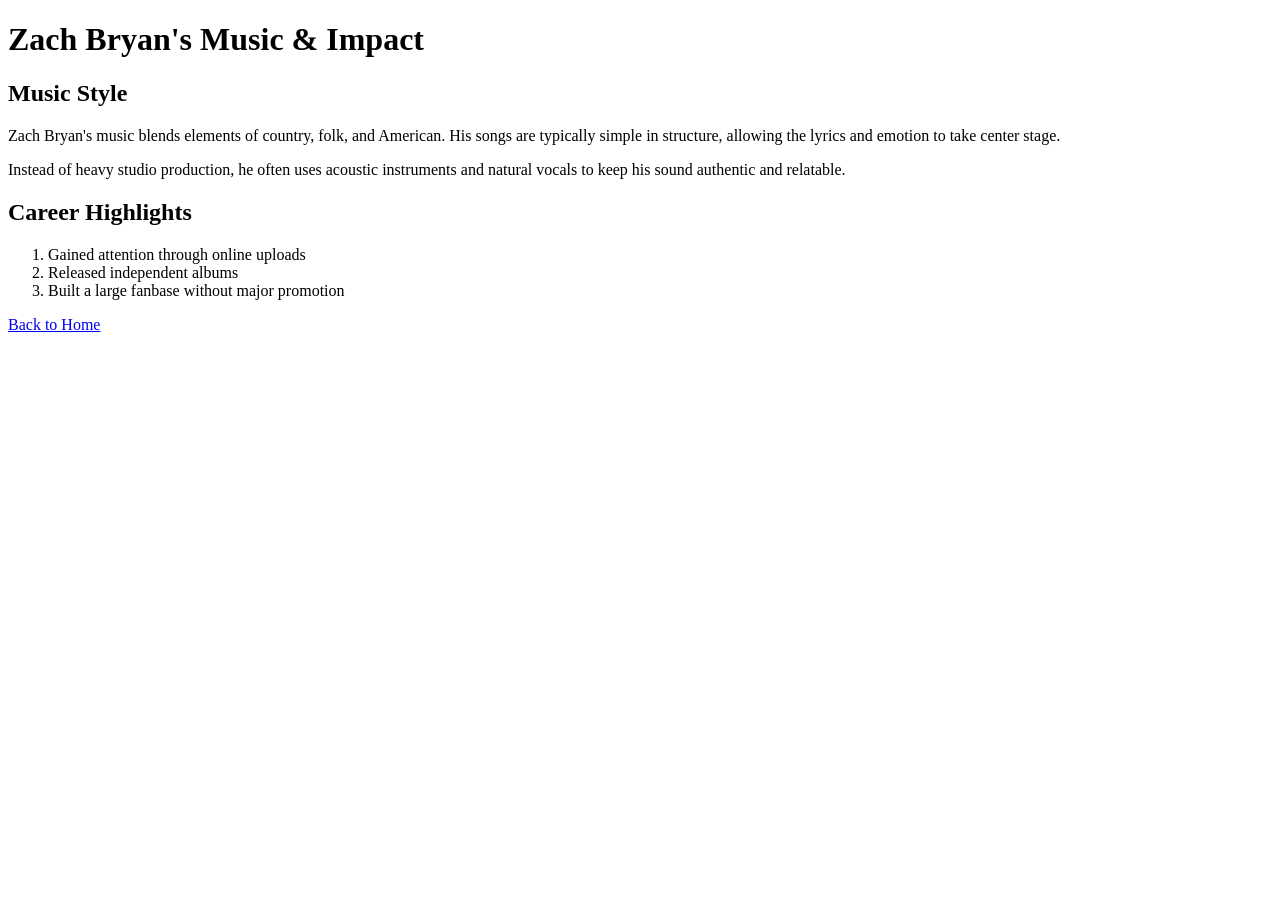
==== page2.html @ d500037e "Added content and structure to index.html" ====
<!DOCTYPE html>
<html lang="en">
<head>
    <meta charset="UTF-8">
    <title>Zach Bryan | Music & Impact</title>
</head>

<body>

    <header>
        <h1>Zach Bryan's Music & Impact</h1>
    </header>

    <main>

        <section>
            <h2>Music Style</h2>

            <p>
                Zach Bryan's music blends elements of country, folk, and American.
                His songs are typically simple in structure, allowing the lyrics
                and emotion to take center stage.
            </p>

            <p>
                Instead of heavy studio production, he often uses acoustic instruments
                and natural vocals to keep his sound authentic and relatable.
            </p>
        </section>

        <section>
            <h2>Career Highlights</h2>
            <ol>
                <li>Gained attention through online uploads</li>
                <li>Released independent albums</li>
                <li>Built a large fanbase without major promotion</li>
            </ol>
        </section>

    </main>

    <footer>
        <p>
            <a href="index.html">Back to Home</a>
        </p>
    </footer>

</body>
</html>
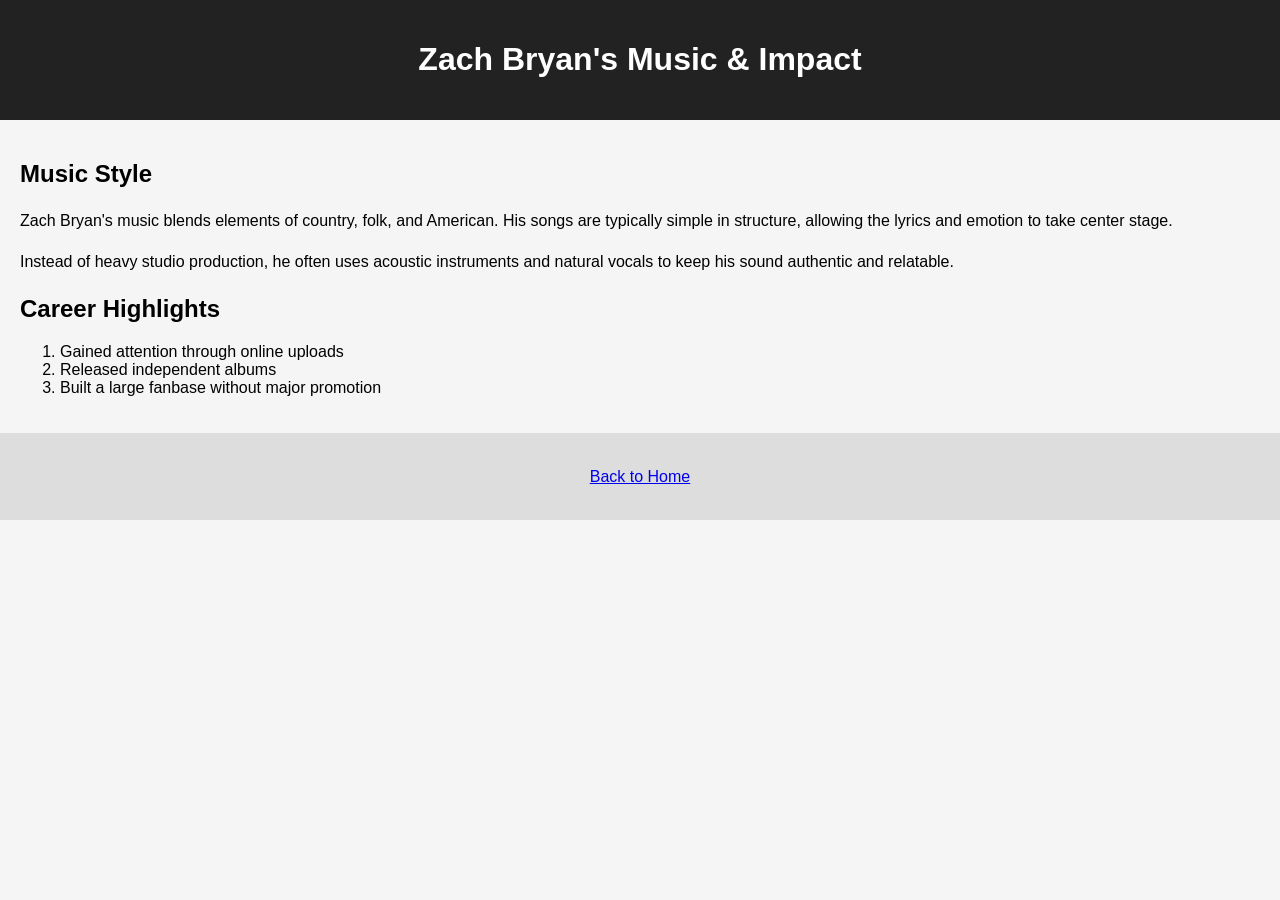
==== commit 84115ade: "Added base CSS styles using tag selectors" ====
--- a/page2.html
+++ b/page2.html
@@ -4,7 +4,7 @@
     <meta charset="UTF-8">
     <title>Zach Bryan | Music & Impact</title>
 </head>
-
+<link rel="stylesheet" href="css/style.css">
 <body>
 
     <header>
--- a/css/style.css
+++ b/css/style.css
@@ -0,0 +1,28 @@
+body {
+    background-color: #f5f5f5;
+    font-family: Arial, sans-serif;
+    margin: 0;
+    padding: 0;
+}
+
+header {
+    background-color: #222;
+    color: white;
+    text-align: center;
+    padding: 20px;
+}
+
+p {
+    font-size: 16px;
+    line-height: 1.6;
+}
+
+main {
+    padding: 20px;
+}
+
+footer {
+    background-color: #ddd;
+    text-align: center;
+    padding: 15px;
+}
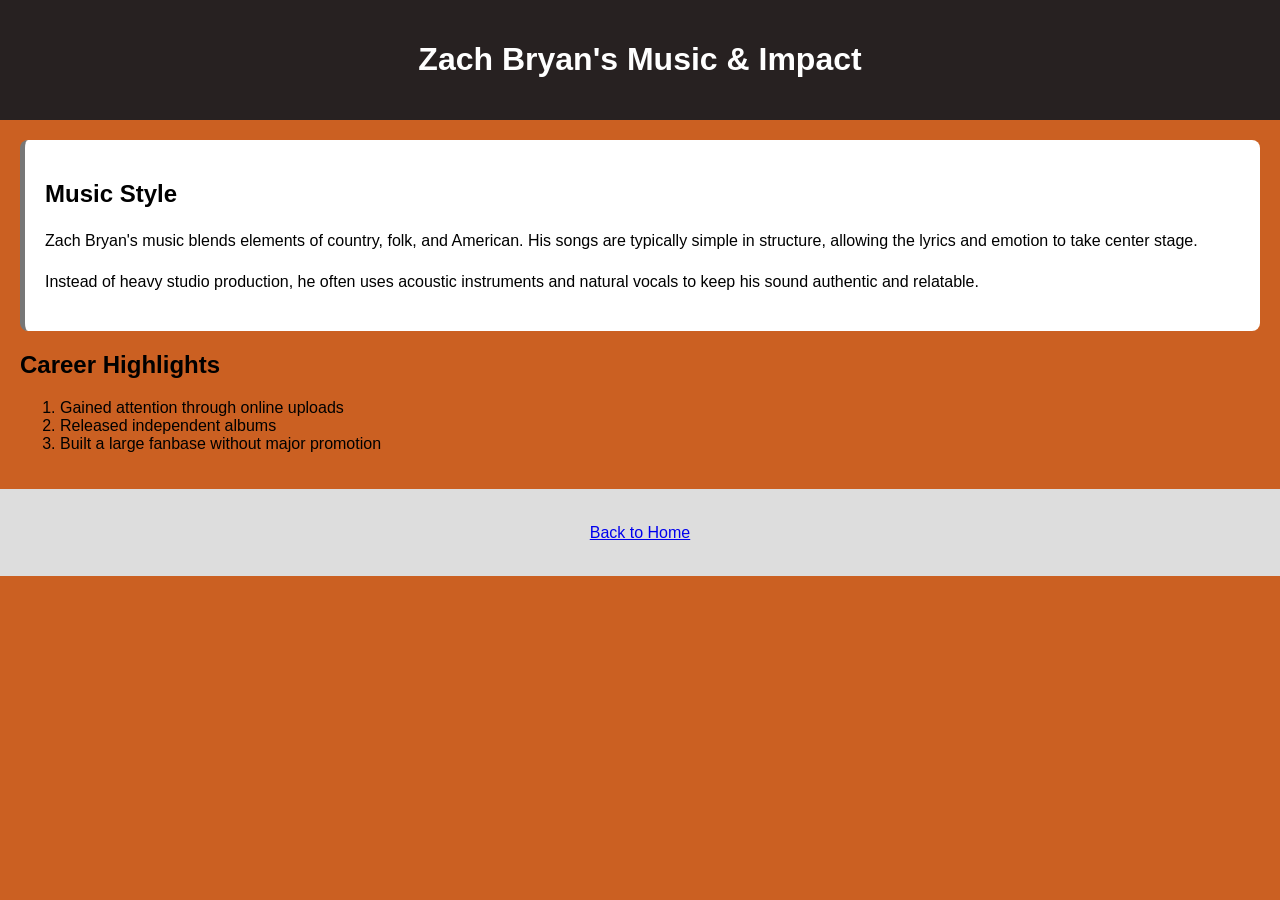
==== commit f62d1a52: "added style for main page layout also fixed step 5 since I did wrong" ====
--- a/page2.html
+++ b/page2.html
@@ -3,8 +3,8 @@
 <head>
     <meta charset="UTF-8">
     <title>Zach Bryan | Music & Impact</title>
+    <link rel="stylesheet" href="css/style.css">
 </head>
-<link rel="stylesheet" href="css/style.css">
 <body>
 
     <header>
@@ -13,7 +13,7 @@
 
     <main>
 
-        <section>
+        <section id="music" class="info-section">
             <h2>Music Style</h2>
 
             <p>
--- a/css/style.css
+++ b/css/style.css
@@ -1,12 +1,12 @@
 body {
-    background-color: #f5f5f5;
+    background-color: #cb6022;
     font-family: Arial, sans-serif;
     margin: 0;
     padding: 0;
 }
 
 header {
-    background-color: #222;
+    background-color: #272121;
     color: white;
     text-align: center;
     padding: 20px;
@@ -25,4 +25,27 @@
     background-color: #ddd;
     text-align: center;
     padding: 15px;
+}
+.content {
+    max-width: 900px;
+    margin: auto;
+}
+
+.info-section {
+    background-color: white;
+    padding: 20px;
+    margin-bottom: 20px;
+    border-radius: 8px;
+}
+
+#about {
+    border-left: 5px solid #444;
+}
+
+#music {
+    border-left: 5px solid #777;
+}
+.flex-container {
+    display: flex;
+    gap: 20px;
 }
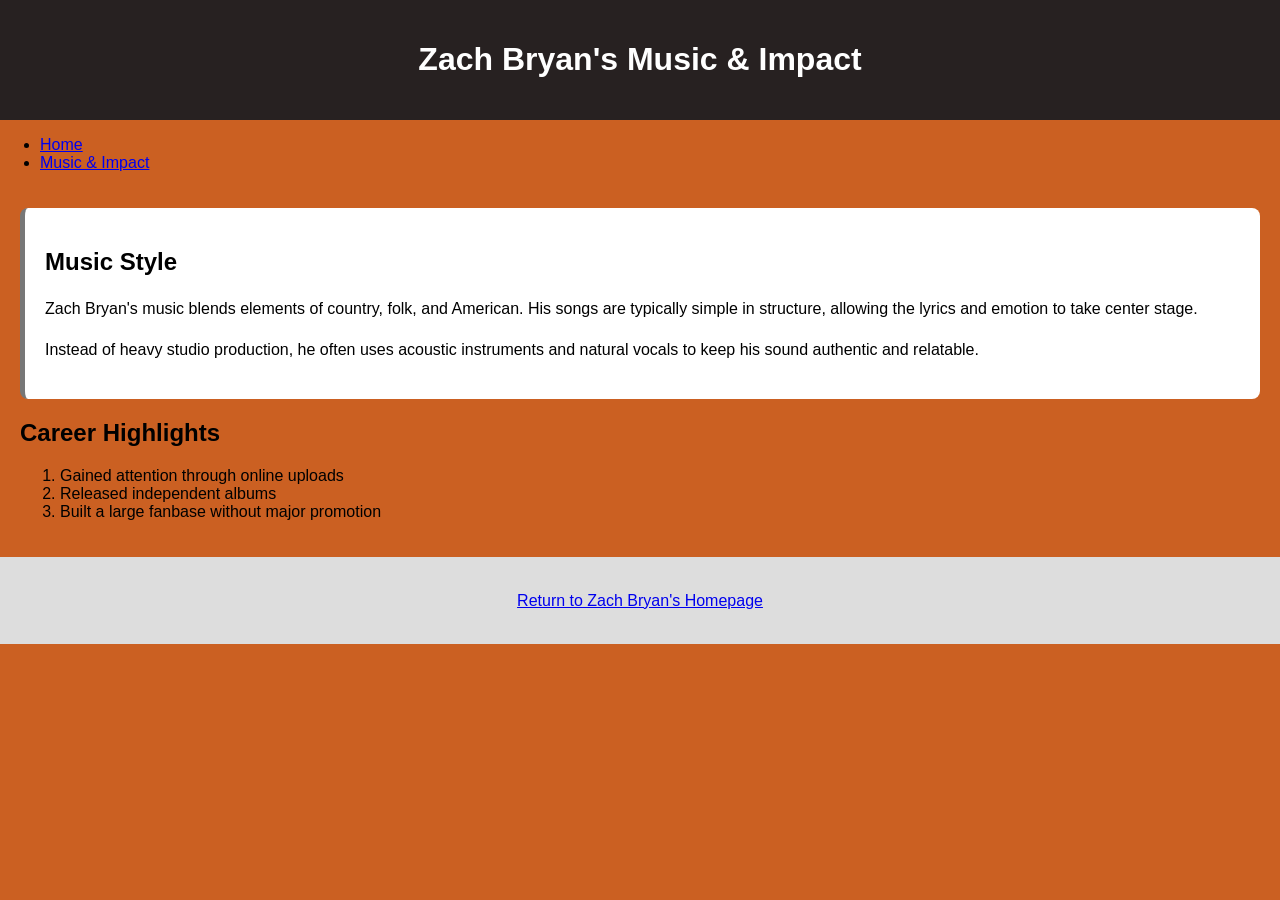
==== commit 9d21a4bd: "Improved page2 navigation and meaningful footer link text" ====
--- a/page2.html
+++ b/page2.html
@@ -10,6 +10,13 @@
     <header>
         <h1>Zach Bryan's Music & Impact</h1>
     </header>
+
+    <nav>
+        <ul>
+            <li><a href="index.html">Home</a></li>
+            <li><a href="page2.html">Music & Impact</a></li>
+        </ul>
+    </nav>
 
     <main>
 
@@ -41,7 +48,7 @@
 
     <footer>
         <p>
-            <a href="index.html">Back to Home</a>
+            <a href="index.html">Return to Zach Bryan's Homepage</a>
         </p>
     </footer>
 
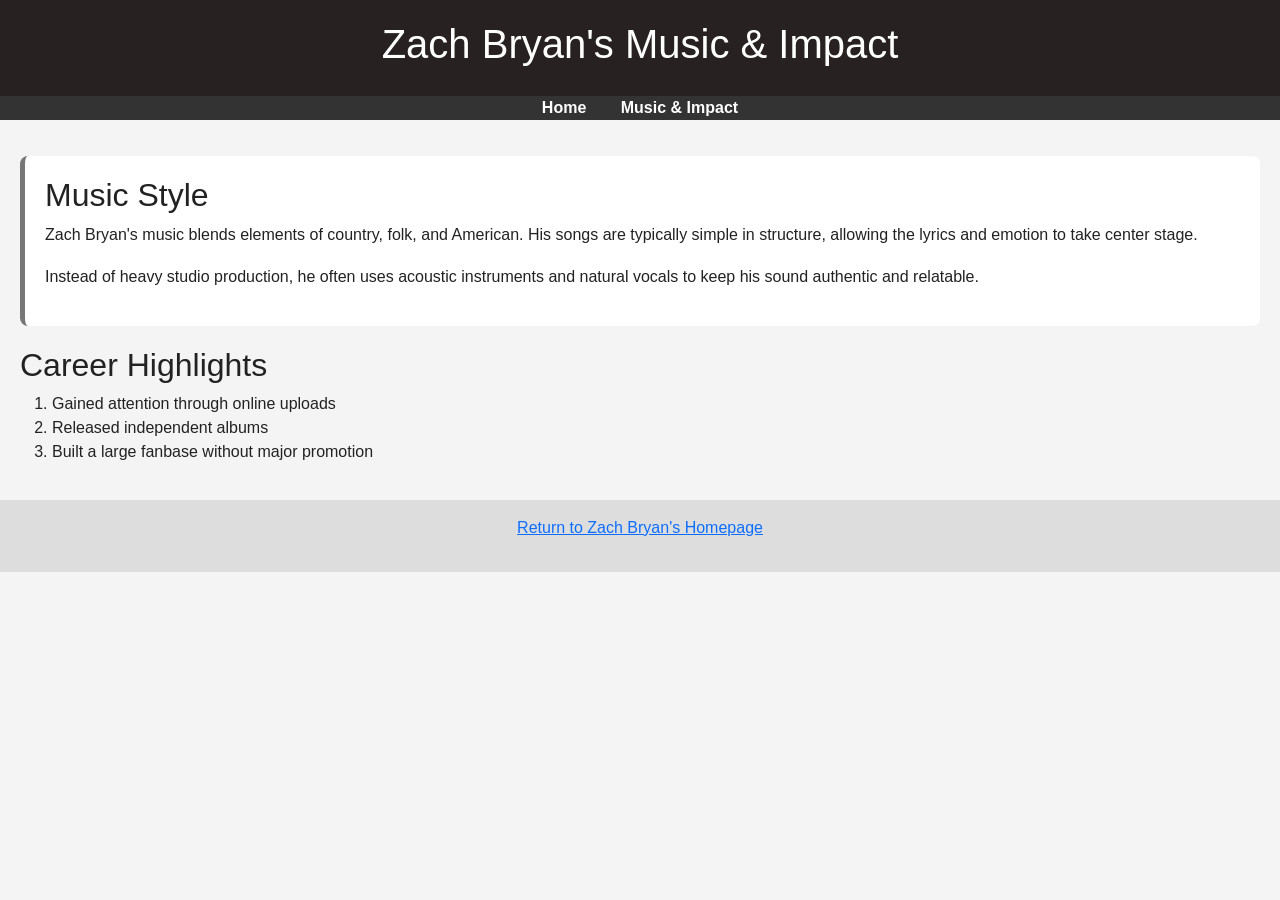
==== commit 20761b12: "Added Bootstrap CDN and viewport meta tag to all HTML files" ====
--- a/page2.html
+++ b/page2.html
@@ -2,7 +2,10 @@
 <html lang="en">
 <head>
     <meta charset="UTF-8">
+    <meta name="viewport" content="width=device-width, initial-scale=1">
     <title>Zach Bryan | Music & Impact</title>
+    <link href="https://cdn.jsdelivr.net/npm/bootstrap@5.3.2/dist/css/bootstrap.min.css" 
+          rel="stylesheet">
     <link rel="stylesheet" href="css/style.css">
 </head>
 <body>
--- a/css/style.css
+++ b/css/style.css
@@ -1,8 +1,9 @@
 body {
-    background-color: #cb6022;
+    background-color: #f4f4f4;
     font-family: Arial, sans-serif;
     margin: 0;
     padding: 0;
+    color: #222;
 }
 
 header {
@@ -48,4 +49,49 @@
 .flex-container {
     display: flex;
     gap: 20px;
+}
+
+nav ul {
+    list-style: none;
+    padding: 0;
+    text-align: center;
+    background-color: #333;
+}
+
+nav ul li {
+    display: inline;
+    margin: 0 15px;
+}
+
+nav ul li a {
+    color: white;
+    text-decoration: none;
+    font-weight: bold;
+}
+
+nav ul li a:hover,
+nav ul li a:focus {
+    text-decoration: underline;
+}
+
+@media (max-width: 768px) {
+
+    .flex-container {
+        flex-direction: column;
+        align-items: center;
+    }
+
+    img {
+        width: 100%;
+        max-width: 300px;
+        height: auto;
+    }
+
+    body {
+        font-size: 14px;
+    }
+
+    main {
+        padding: 10px;
+    }
 }
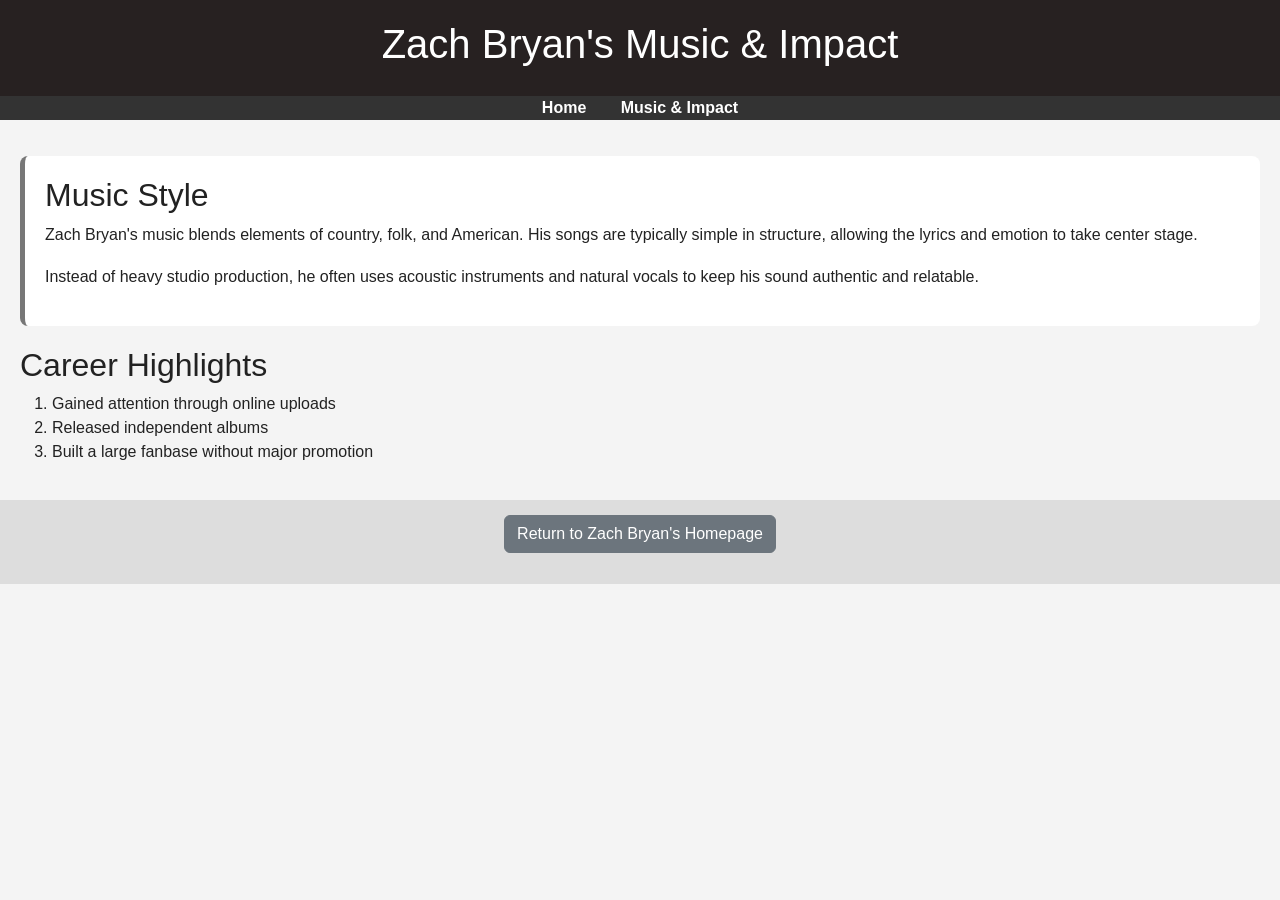
==== commit 0b28d48c: "Upgraded navigation links to Bootstrap button components" ====
--- a/page2.html
+++ b/page2.html
@@ -51,7 +51,7 @@
 
     <footer>
         <p>
-            <a href="index.html">Return to Zach Bryan's Homepage</a>
+            <a href="index.html" class="btn btn-secondary">Return to Zach Bryan's Homepage</a>
         </p>
     </footer>
 
